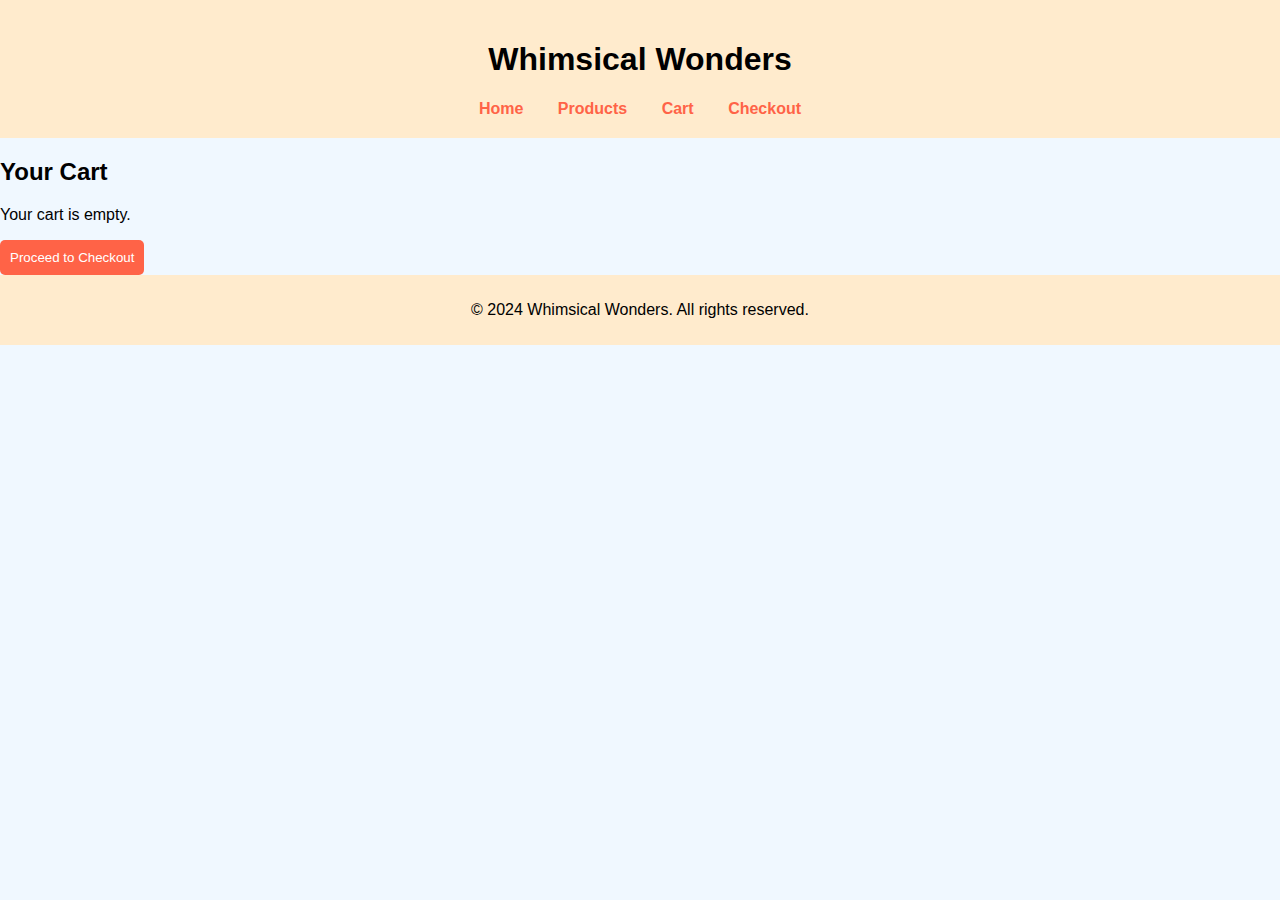
==== cart.html @ 1f7a69d0 "README" ====
<!DOCTYPE html>
<html lang="en">
<head>
    <meta charset="UTF-8">
    <meta name="viewport" content="width=device-width, initial-scale=1.0">
    <title>Whimsical Wonders - Cart</title>
    <link rel="stylesheet" href="styles.css">
</head>
<body id="cart-page">
    <header>
        <h1>Whimsical Wonders</h1>
        <nav>
            <a href="index.html">Home</a>
            <a href="products.html">Products</a>
            <a href="cart.html">Cart</a>
            <a href="checkout.html">Checkout</a>
        </nav>
    </header>

    <section id="cart">
        <h2>Your Cart</h2>
        <div id="cart-items"></div>
        <button onclick="location.href='checkout.html'">Proceed to Checkout</button>
    </section>

    <footer>
        <p>© 2024 Whimsical Wonders. All rights reserved.</p>
    </footer>

    <script src="script.js"></script>
</body>
</html>
---- styles.css ----
/* styles.css */
body {
    font-family: Arial, sans-serif;
    margin: 0;
    padding: 0;
    background-color: #f0f8ff;
}

header {
    background-color: #ffebcd;
    padding: 20px;
    text-align: center;
}

nav a {
    margin: 0 15px;
    color: #ff6347;
    text-decoration: none;
    font-weight: bold;
}

#hero {
    background-color: #ffebcd;
    padding: 20px;
    text-align: center;
}

.product-card {
    background-color: #ffffff;
    border: 1px solid #ddd;
    border-radius: 8px;
    padding: 20px;
    text-align: center;
    margin: 20px;
    display: inline-block;
    width: calc(33% - 40px);
}

.product-card img {
    width: 100%;
    border-radius: 8px;
}

button {
    background-color: #ff6347;
    color: white;
    border: none;
    padding: 10px;
    border-radius: 5px;
    cursor: pointer;
}

button:hover {
    background-color: #ff4500;
}

footer {
    background-color: #ffebcd;
    padding: 10px;
    text-align: center;
}
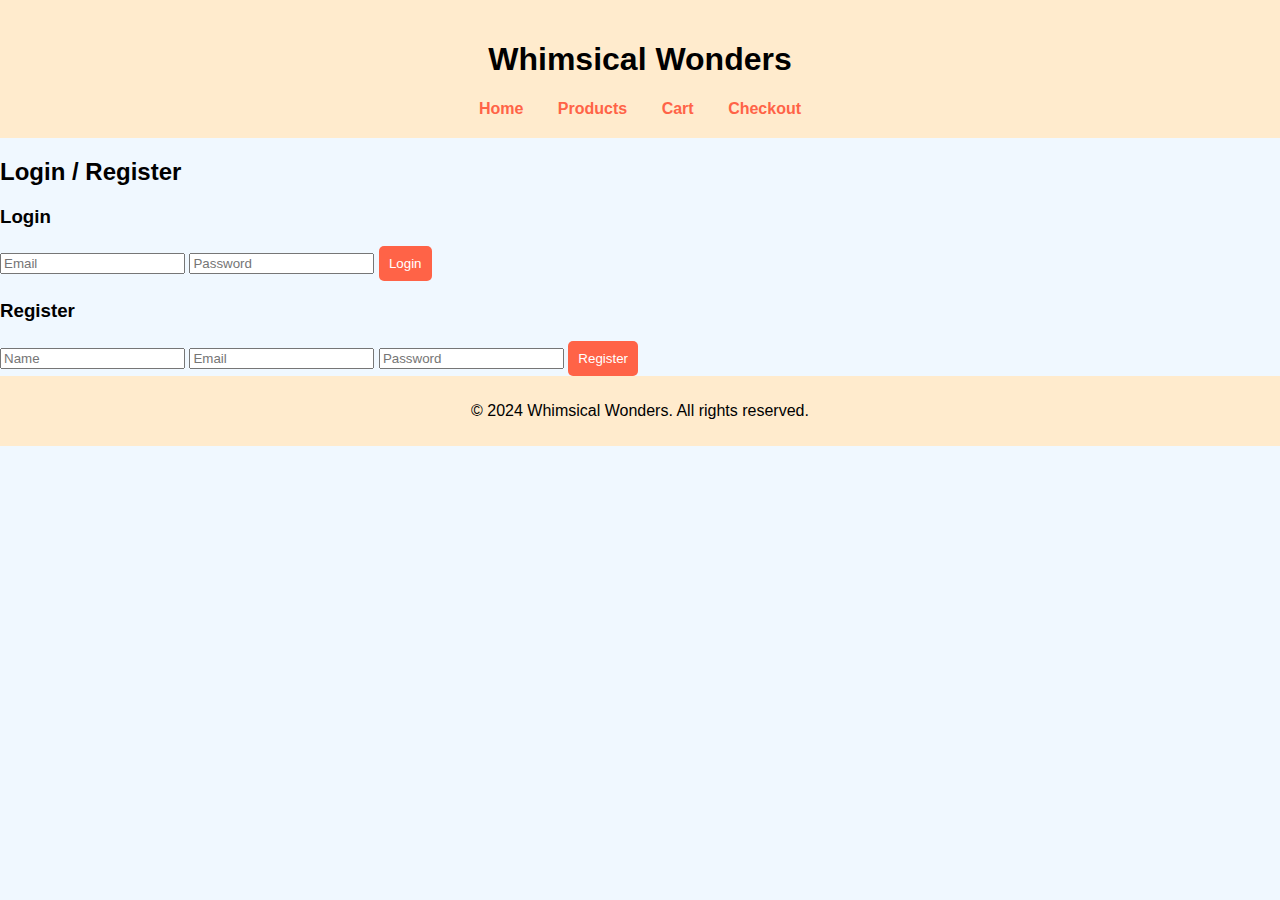
==== commit b68795ce: "Project 2" ====
--- a/cart.html
+++ b/cart.html
@@ -28,5 +28,32 @@
     </footer>
 
     <script src="script.js"></script>
+    <script>
+        document.addEventListener('DOMContentLoaded', () => {
+            if (!isUserLoggedIn()) {
+                window.location.href = 'login.html';
+            } else {
+                // Load cart items if logged in
+                loadCartItems();
+            }
+        });
+
+        function isUserLoggedIn() {
+            // Check if user is logged in; this can be done using session cookies or local storage
+            return localStorage.getItem('userLoggedIn') === 'true';
+        }
+
+        function loadCartItems() {
+            // Load cart items from local storage or other storage mechanism
+            const cartItems = JSON.parse(localStorage.getItem('cartItems')) || [];
+            const cartContainer = document.getElementById('cart-items');
+            cartItems.forEach(item => {
+                const itemDiv = document.createElement('div');
+                itemDiv.classList.add('cart-item');
+                itemDiv.innerHTML = `<p>${item.name} - $${item.price}</p>`;
+                cartContainer.appendChild(itemDiv);
+            });
+        }
+    </script>
 </body>
 </html>
